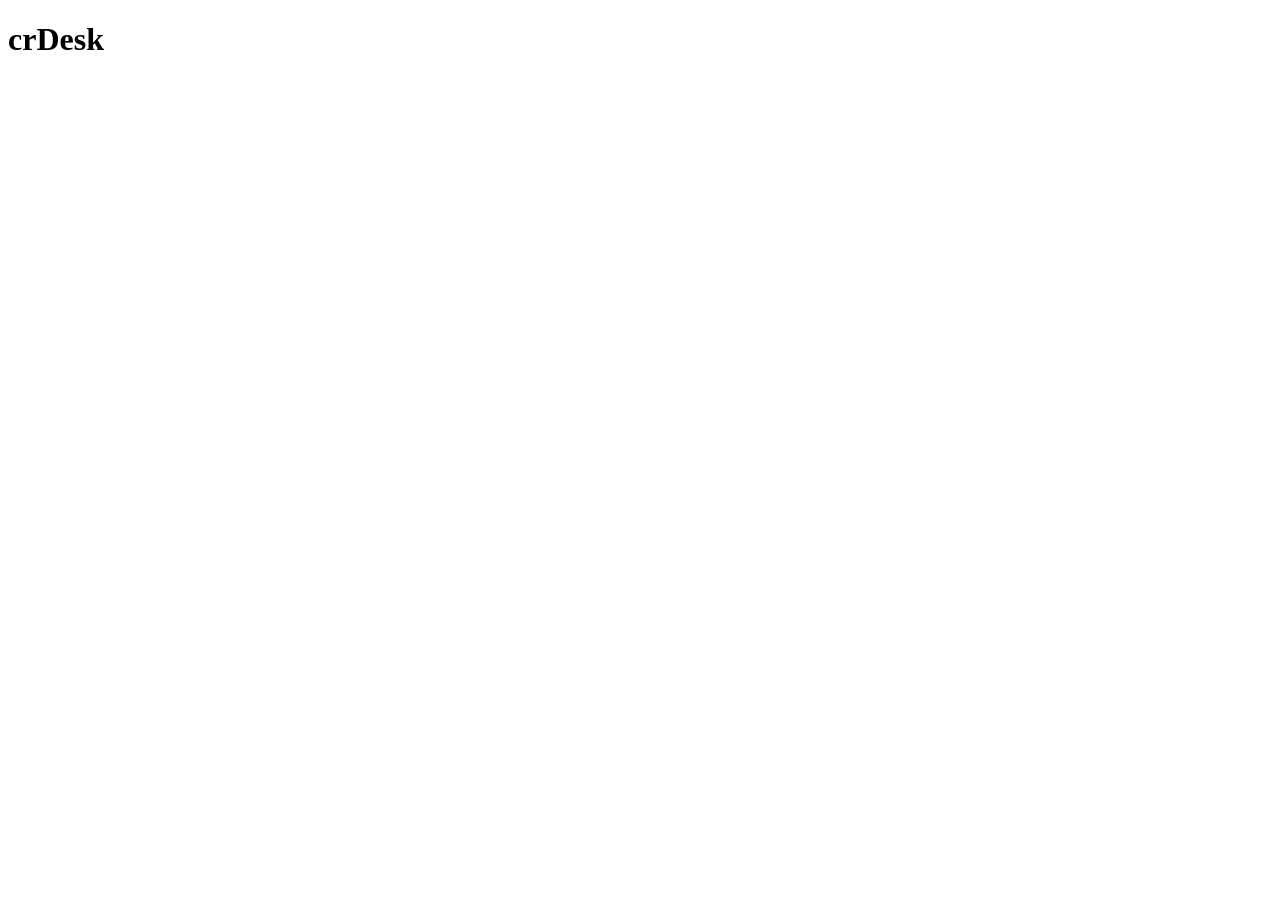
==== server/web/index.html @ c0fd0ae2 "update sources of crDeskServer" ====
<!doctype html>
<html lang="en">
<head><meta charset="utf-8"><meta name="viewport" content="width=device-width, initial-scale=1"><title>crDesk</title><link rel="stylesheet" href="/auth/style.css"><script src="/auth/app.js" defer></script></head>
<body><main><h1>crDesk</h1><p id="intro"></p><p id="device"></p><p id="status" role="status" aria-live="polite"></p>
<section id="login" hidden><button id="google"></button><button id="passkey"></button><button id="phoneAction"></button><p id="phone"></p><button id="registerPhone"></button><p id="registerHint"></p></section>
<button id="restart" hidden></button><p id="nativeRestartHint" class="next-step" role="status" hidden></p>
<section id="account" hidden><p id="identity"></p><section id="nextStep" class="next-step" aria-labelledby="nextStepTitle" hidden><h2 id="nextStepTitle"></h2><p id="nextStepText" role="status" aria-live="polite"></p>
<div id="approval"><button id="approve"></button><p id="warning"></p></div></section>
<p id="loginMethod"></p><p id="loginMethods"></p><button id="logout"></button><button id="add"></button><button id="addPhone"></button><p id="addhint"></p>
<div class="section-header"><h2 id="devicesTitle"></h2><button id="refresh"></button></div><div class="device-filters"><input id="deviceSearch" type="search"><select id="groupFilter"></select></div><ul id="devices"></ul><h2 id="keysTitle"></h2><ul id="keys"></ul>
<details id="serverPanel"><summary id="serverTitle"></summary><p id="serverHint"></p><dl id="serverStatus"></dl><h3 id="diagnosticsTitle"></h3><p id="diagnosticsHint"></p><ul id="diagnostics"></ul></details>
<details id="historyPanel"><summary id="historyTitle"></summary><p id="historyHint"></p><ul id="history"></ul></details>
</section>
<dialog id="metadataDialog"><form id="metadataForm"><h2 id="metadataTitle"></h2>
<label id="nameLabel" for="metadataName"></label><input id="metadataName" maxlength="64" required>
<label id="groupLabel" for="metadataGroup"></label><input id="metadataGroup" maxlength="64" list="knownGroups"><datalist id="knownGroups"></datalist>
<label id="tagsLabel" for="metadataTags"></label><input id="metadataTags" maxlength="264">
<label id="noteLabel" for="metadataNote"></label><input id="metadataNote" maxlength="256">
<label id="orderLabel" for="metadataOrder"></label><input id="metadataOrder" type="number" min="0" max="9999" required>
<p id="metadataHint"></p><p id="metadataError" role="alert"></p><div class="row-actions"><button id="metadataCancel" type="button"></button><button id="metadataSave" type="submit"></button></div>
</form></dialog>
</main></body></html>
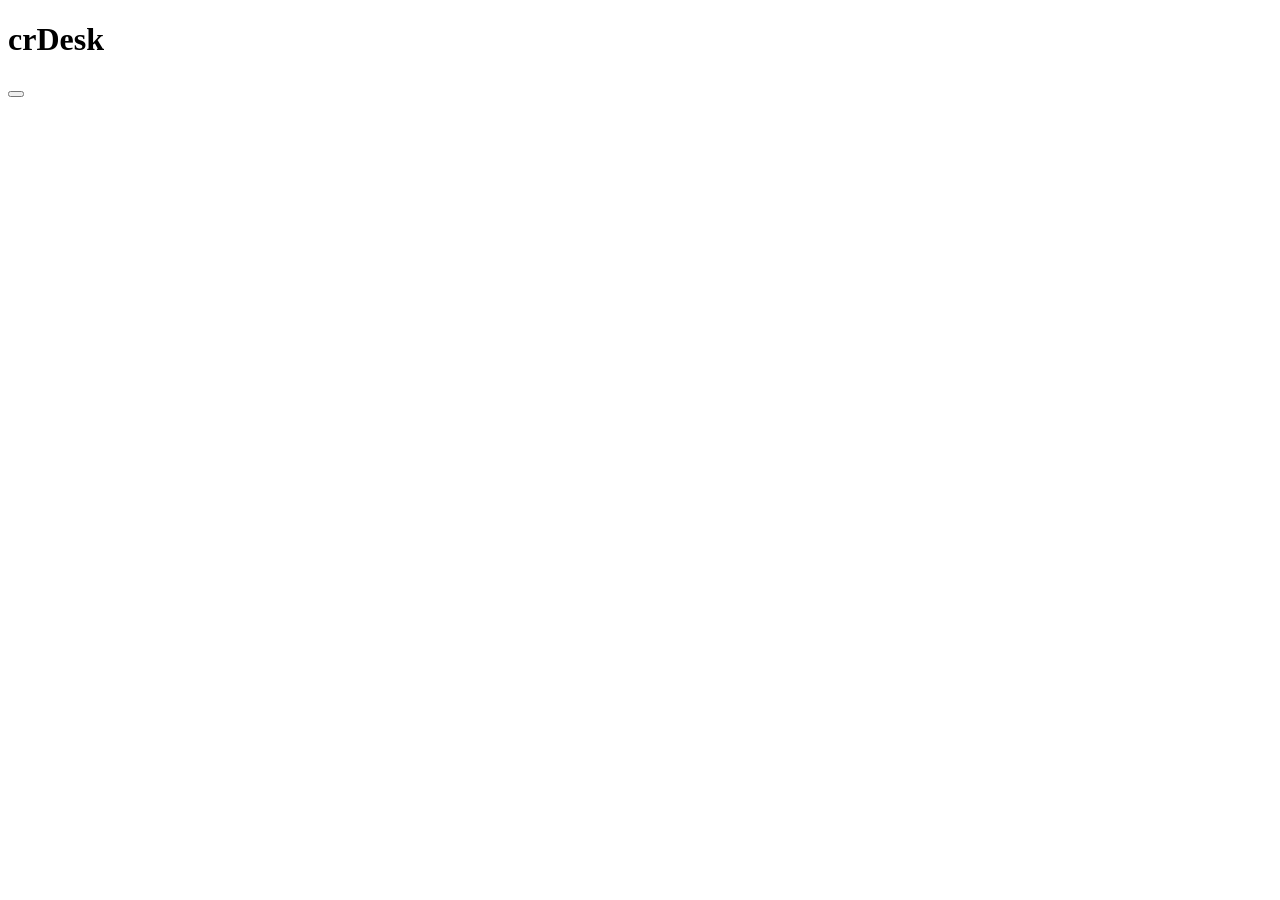
==== commit cb46507b: "update server resources" ====
--- a/server/web/index.html
+++ b/server/web/index.html
@@ -1,14 +1,13 @@
 <!doctype html>
 <html lang="en">
 <head><meta charset="utf-8"><meta name="viewport" content="width=device-width, initial-scale=1"><title>crDesk</title><link rel="stylesheet" href="/auth/style.css"><script src="/auth/app.js" defer></script></head>
-<body><main><h1>crDesk</h1><p id="intro"></p><p id="device"></p><p id="status" role="status" aria-live="polite"></p>
+<body><main><header class="page-header"><div class="account-brand"><h1>crDesk</h1><button id="serverStatusButton" type="button" aria-label="Server status" title="Server status" aria-expanded="false" aria-controls="serverPanel" data-state="idle"><span aria-hidden="true"></span></button><div id="serverPanel" role="region" aria-labelledby="serverTitle" hidden><div class="server-panel-content"><h2 id="serverTitle"></h2><p id="serverLoadStatus" role="status" aria-live="polite"></p><div id="serverDetails" hidden><p id="serverHint"></p><dl id="serverStatus"></dl><h3 id="diagnosticsTitle"></h3><p id="diagnosticsHint"></p><ul id="diagnostics"></ul></div></div></div></div><button id="logout" hidden></button></header><p id="intro"></p><p id="device"></p><div class="account-identity"><p id="identity" hidden></p><p id="status" role="status" aria-live="polite"></p></div>
 <section id="login" hidden><button id="google"></button><button id="passkey"></button><button id="phoneAction"></button><p id="phone"></p><button id="registerPhone"></button><p id="registerHint"></p></section>
 <button id="restart" hidden></button><p id="nativeRestartHint" class="next-step" role="status" hidden></p>
-<section id="account" hidden><p id="identity"></p><section id="nextStep" class="next-step" aria-labelledby="nextStepTitle" hidden><h2 id="nextStepTitle"></h2><p id="nextStepText" role="status" aria-live="polite"></p>
+<section id="account" hidden><section id="nextStep" class="next-step" aria-labelledby="nextStepTitle" hidden><h2 id="nextStepTitle"></h2><p id="nextStepText" role="status" aria-live="polite"></p>
 <div id="approval"><button id="approve"></button><p id="warning"></p></div></section>
-<p id="loginMethod"></p><p id="loginMethods"></p><button id="logout"></button><button id="add"></button><button id="addPhone"></button><p id="addhint"></p>
-<div class="section-header"><h2 id="devicesTitle"></h2><button id="refresh"></button></div><div class="device-filters"><input id="deviceSearch" type="search"><select id="groupFilter"></select></div><ul id="devices"></ul><h2 id="keysTitle"></h2><ul id="keys"></ul>
-<details id="serverPanel"><summary id="serverTitle"></summary><p id="serverHint"></p><dl id="serverStatus"></dl><h3 id="diagnosticsTitle"></h3><p id="diagnosticsHint"></p><ul id="diagnostics"></ul></details>
+<p id="loginMethod"></p><p id="loginMethods"></p><button id="add"></button><button id="addPhone"></button><p id="addhint"></p>
+<div class="section-header"><button id="refresh" type="button" aria-label="Refresh" title="Refresh"><svg viewBox="0 0 24 24" aria-hidden="true" focusable="false"><path d="M20 11a8 8 0 1 0-2.34 6.66M20 4v7h-7" fill="none" stroke="currentColor" stroke-width="2" stroke-linecap="round" stroke-linejoin="round"/></svg></button><h2 id="devicesTitle"></h2><div class="device-filters"><input id="deviceSearch" type="search"><select id="groupFilter"></select></div></div><ul id="devices"></ul><h2 id="keysTitle"></h2><ul id="keys"></ul>
 <details id="historyPanel"><summary id="historyTitle"></summary><p id="historyHint"></p><ul id="history"></ul></details>
 </section>
 <dialog id="metadataDialog"><form id="metadataForm"><h2 id="metadataTitle"></h2>
